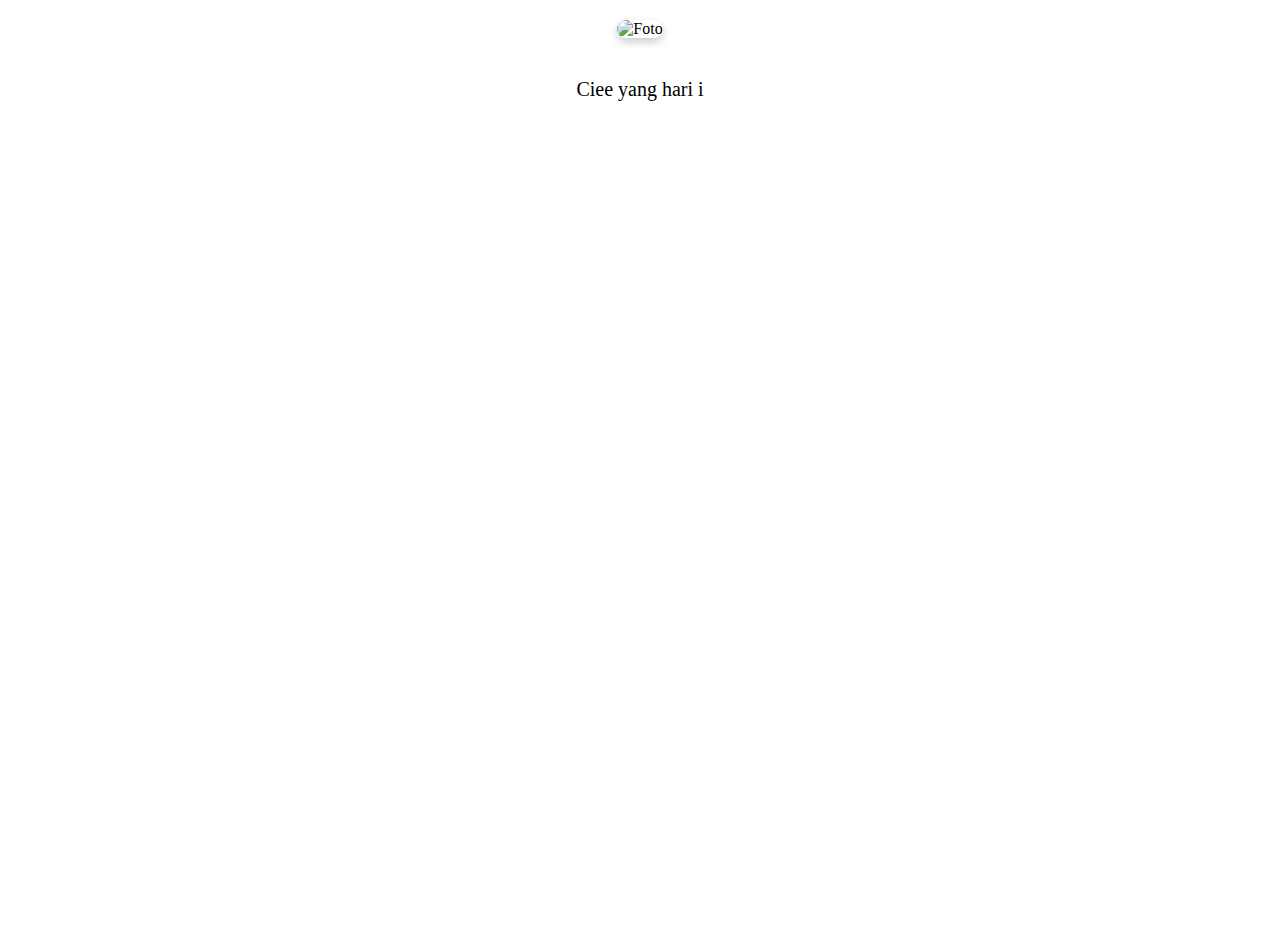
==== Halaman1.html @ 381e1d1e "Add files via upload" ====
<!DOCTYPE html>
<html lang="en">
<head>
    <meta charset="UTF-8">
    <meta name="viewport" content="width=device-width, initial-scale=1.0">
    <title>Happy Birthday</title>
    <style>
        body {
            font-family: cursive;
            display: flex;
            flex-direction: column; 
            justify-content: flex-start;
            align-items: center;
            height: 100vh;
            margin: 0;
            background-image: url('HBD bg.png');
            padding: 20px; 
            overflow-y: auto; 
            background-size: contain;
        }

        img {
            max-width: 100%;
            height: auto; 
            margin-bottom: 20px; 
            border-radius: 10px; 
            box-shadow: 0 4px 8px rgba(0, 0, 0, 0.2); 
        }

        .typing-text {
            font-size: 20px; 
            overflow: hidden;
            max-width: 100%;
            white-space: normal; 
            word-break: break-word; 
            text-align: center; 
            margin-bottom: 20px;
            color:black;
        }

        @media (max-width: 600px) {
            .typing-text {
                font-size: 18px; 
            }
        }

        audio {
            display: none; 
        }
        
        #surprise-button, #whatsapp-button {
            display: none; 
            margin-top: 10px; /* Tambahkan jarak antara tombol */
            padding: 10px 20px;
            font-size: 20px;
            background: linear-gradient(to bottom, black, black, white);
            color: white;
            border: none;
            border-radius: 5px;
            cursor: pointer;
            box-shadow: 0 4px 8px rgba(0, 0, 0, 0.2);
        }
        
        #surprise-button{
            display: none;
            background:linear-gradient(to top,black, black, white);
        }

        #surprise-button:hover {
            background-color: grey;
        }
        
        #whatsapp-button:hover {
            background-color: #20b958;
        }

        .button-container {
            margin-top: 20px;
            text-align: center;
            display: flex;
            flex-direction: column;
            align-items: center;
        }
    </style>
</head>
<body>

    <img src="YourImg.jpg" alt="Foto"> 
    <div class="typing-text" id="typing"></div>

    <audio id="background-music" autoplay loop>
        <source src="Backsound.mp" type="audio/mpeg"> 
        Your browser does not support the audio element.
    </audio>

    <div class="button-container">
        <button id="surprise-button" onclick="location.href='Flowers.html'">Surprise</button>
        <button id="whatsapp-button" onclick="window.location.href='https://wa.me/6282114073679?text=*Pesan Rahasia*  Sebenarnya dari dulu tu aku itu kangen banget, cuman aku ga tau cara nyampeinnya gimana, dari yang wa aku di blockir, akun ig kamu tiba tiba ilang, ml kamu udaa off, aku bingung lewat mana lagi aku chat kamunya, terus yaa semenjak kamu ga ada tu lumayan banyak yang deketin aku, tapi gatau kenapaa we asa itu teh biasa aja gabisa bikin hati aku kebuka lagi, daa gatauu kenapaa oge semenjak kamu makin sering pake hijab tuu yaa aku makin tertarik ke kamuu. Terus kalo sekarang seandainya bisa juga aku pengen balikan sama kamu, semisal engga jugaa gapapaa, kita masi bisa jadi temen berbagi cerita'">Kirim pesan buat Ibnu!</button>
    </div>

    <script>
        const texts = [
            "Ciee yang hari ini ultah...",
            "Selamat ulang tahun Keysha Deti Abtien Rosita",
            "Semoga di tahun dan bulan ini",
            "Tuhan mewujudkan doa doa mu yang belum terwujud",
            "Dan semoga di tahun ini",
            "Kamu menjadi lebih baik dari sebelumnya",
            "Untuk kamuu",
            "Happy birthday 🎉"
        ];

        let index = 0;
        const typingElement = document.getElementById('typing');
        const typingSpeed = 50;
        const surpriseButton = document.getElementById('surprise-button');
        const whatsappButton = document.getElementById('whatsapp-button');

        function typeText() {
            if (index < texts.length) {
                const paragraph = document.createElement('p'); 
                paragraph.textContent = ''; 
                typingElement.appendChild(paragraph); 
                let charIndex = 0;

                function typeChar() {
                    if (charIndex < texts[index].length) {
                        paragraph.textContent += texts[index].charAt(charIndex);
                        charIndex++;
                        setTimeout(typeChar, typingSpeed);
                    } else {
                        index++; 
                        if (index < texts.length) {
                            setTimeout(typeText, 1000); 
                        } else {
                            surpriseButton.style.display = 'block';
                            whatsappButton.style.display = 'block';
                        }
                    }
                }

                typeChar();
            }
        }

        typeText();
    </script>

</body>
</html>
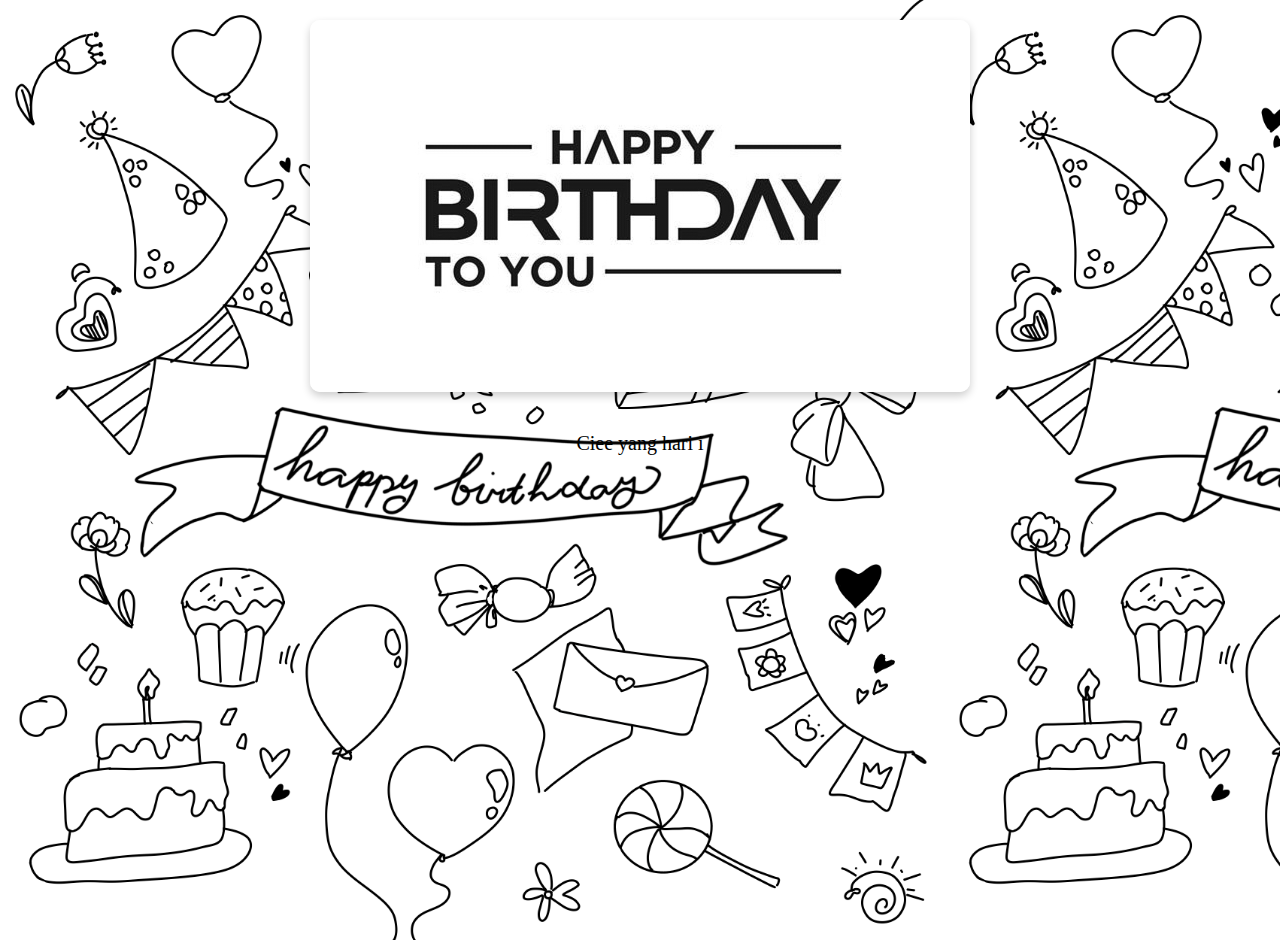
==== commit 4e910914: "Halaman1.html" ====
--- a/Halaman1.html
+++ b/Halaman1.html
@@ -89,7 +89,7 @@
     <div class="typing-text" id="typing"></div>
 
     <audio id="background-music" autoplay loop>
-        <source src="Backsound.mp" type="audio/mpeg"> 
+        <source src="Backsound.mp3" type="audio/mpeg"> 
         Your browser does not support the audio element.
     </audio>
 
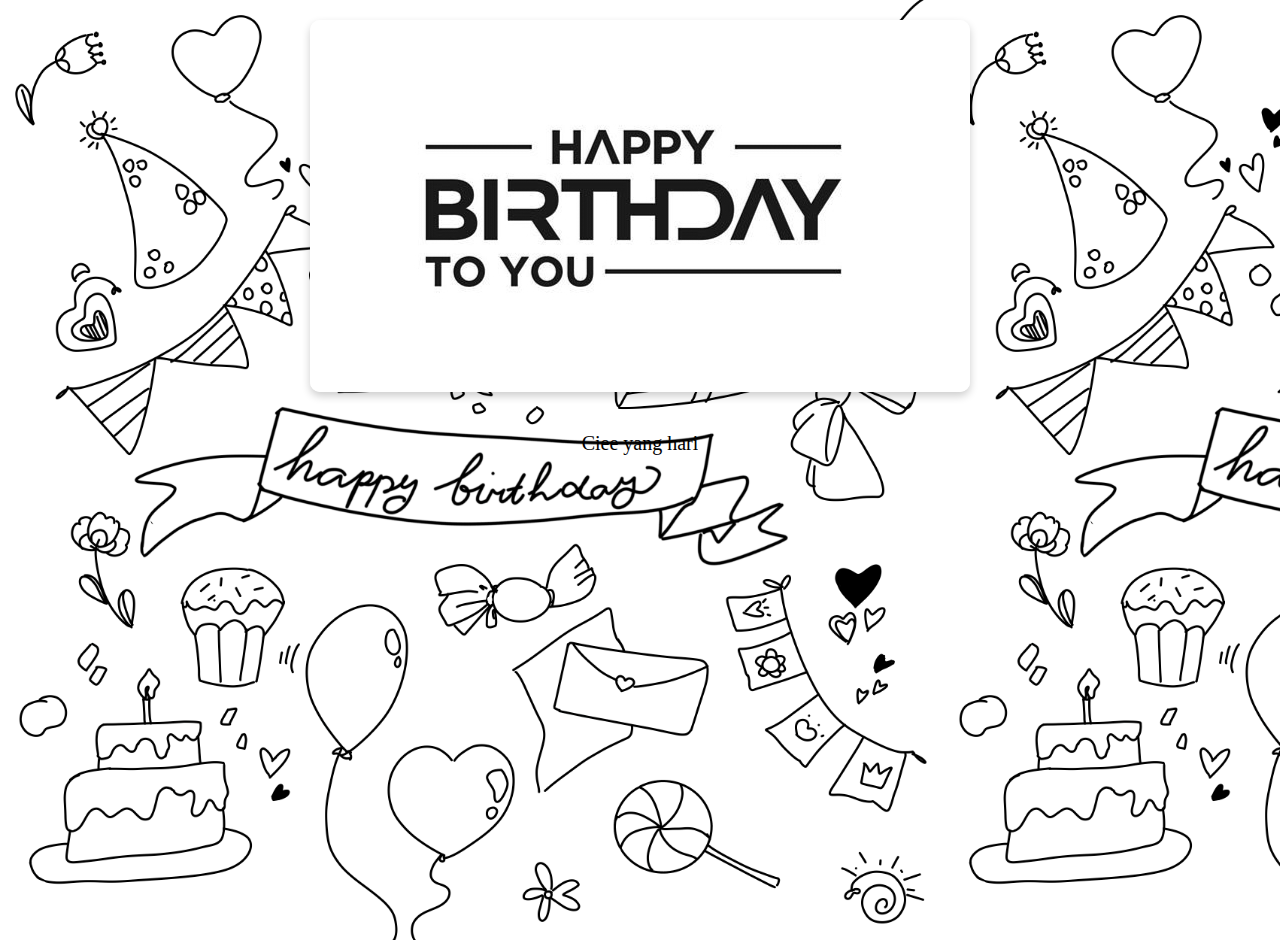
==== commit 614f50d9: "Halaman1.html" ====
--- a/Halaman1.html
+++ b/Halaman1.html
@@ -95,12 +95,12 @@
 
     <div class="button-container">
         <button id="surprise-button" onclick="location.href='Flowers.html'">Surprise</button>
-        <button id="whatsapp-button" onclick="window.location.href='https://wa.me/6282114073679?text=*Pesan Rahasia*  Sebenarnya dari dulu tu aku itu kangen banget, cuman aku ga tau cara nyampeinnya gimana, dari yang wa aku di blockir, akun ig kamu tiba tiba ilang, ml kamu udaa off, aku bingung lewat mana lagi aku chat kamunya, terus yaa semenjak kamu ga ada tu lumayan banyak yang deketin aku, tapi gatau kenapaa we asa itu teh biasa aja gabisa bikin hati aku kebuka lagi, daa gatauu kenapaa oge semenjak kamu makin sering pake hijab tuu yaa aku makin tertarik ke kamuu. Terus kalo sekarang seandainya bisa juga aku pengen balikan sama kamu, semisal engga jugaa gapapaa, kita masi bisa jadi temen berbagi cerita'">Kirim pesan buat Ibnu!</button>
+        <button id="whatsapp-button" onclick="window.location.href='https://wa.me/6282114073679?text=*Pesan Rahasia* aku asalnya pengen kirim ini nanti, tapi aku pengen cepet ngasih ini ke kamu, Sebenarnya dari dulu tu aku itu kangen banget, cuman aku ga tau cara nyampeinnya gimana, dari yang wa aku di blockir, akun ig kamu tiba tiba ilang, ml kamu udaa off, aku bingung lewat mana lagi aku chat kamunya, terus yaa semenjak kamu ga ada tu lumayan banyak yang deketin aku, tapi gatau kenapaa we asa itu teh biasa aja gabisa bikin hati aku kebuka lagi, daa gatauu kenapaa oge semenjak kamu makin sering pake hijab tuu yaa aku makin tertarik ke kamuu. Terus kalo sekarang seandainya bisa juga aku pengen balikan sama kamu, semisal engga jugaa gapapaa, kita masi bisa jadi temen berbagi cerita'">Kirim pesan buat Ibnu!</button>
     </div>
 
     <script>
         const texts = [
-            "Ciee yang hari ini ultah...",
+            "Ciee yang hari ini ultah ...(35 Hari lagi si tepatnya)",
             "Selamat ulang tahun Keysha Deti Abtien Rosita",
             "Semoga di tahun dan bulan ini",
             "Tuhan mewujudkan doa doa mu yang belum terwujud",
